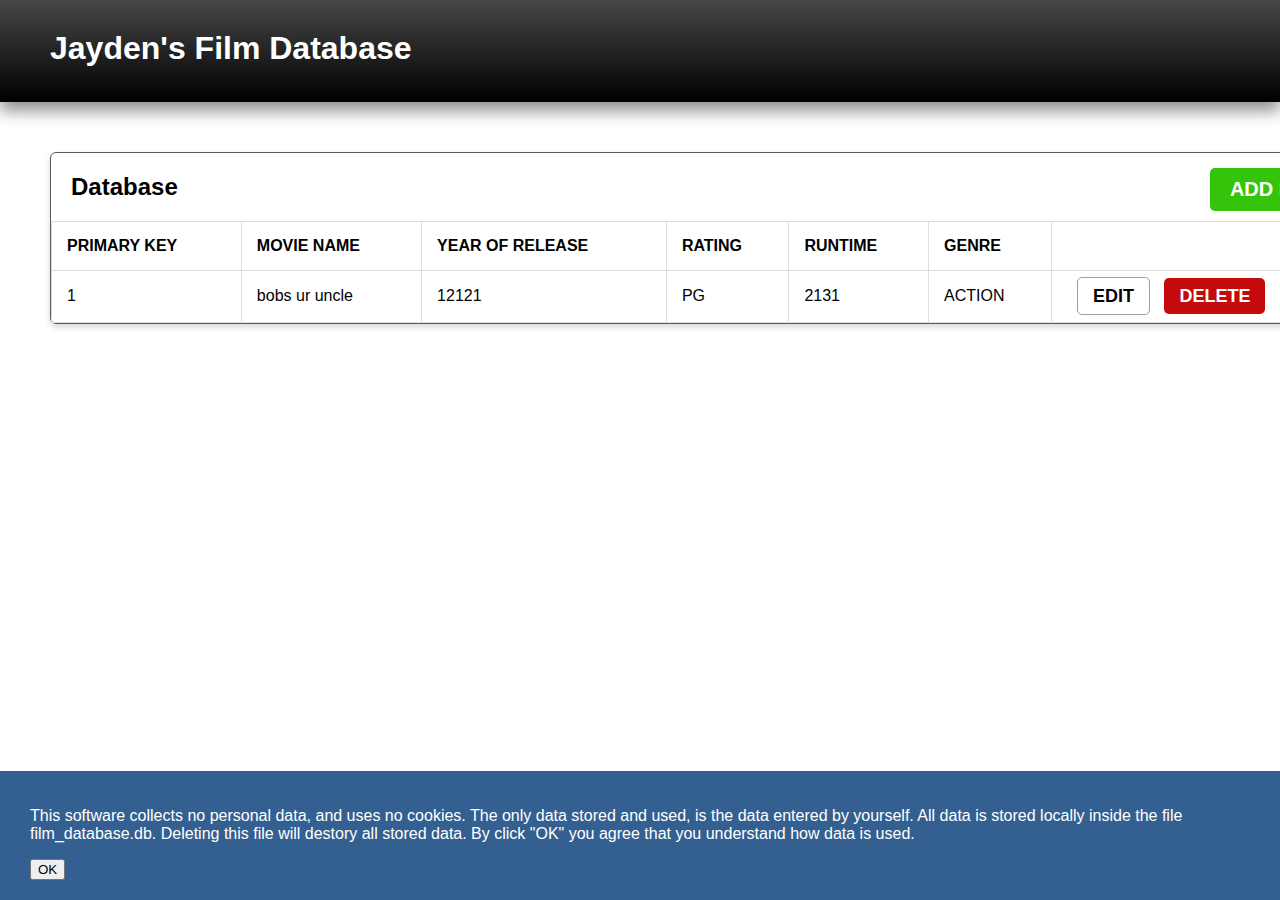
==== web/index.html @ 46383aec "Data banner" ====
<!DOCTYPE html>
<html lang="en">
<head>
    <meta charset="UTF-8">
    <meta http-equiv="X-UA-Compatible" content="IE=edge">
    <meta name="viewport" content="width=device-width, initial-scale=1.0">
    <link rel="stylesheet" type="text/css" href="./index.css">
    <title>Jayden's Film Database</title>
</head>
<body onload="eel.update_db()">
    
    <div class="navbar">
        <h1>Jayden's Film Database</h1>
    </div>  

    <div class="database-container">
        <h2>Database</h2>
        <a href="addfilm.html" id="add_film">ADD FILM</a>

        <div class="database">
            <table id="table">
                <tr>
                    <th>PRIMARY KEY</th>
                    <th>MOVIE NAME</th>
                    <th>YEAR OF RELEASE</th>
                    <th>RATING</th>
                    <th>RUNTIME</th>
                    <th>GENRE</th>
                    <th></th>
                </tr>
                <tr>
                    <td>1</td>
                    <td>bobs ur uncle</td>
                    <td>12121</td>
                    <td>PG</td>
                    <td>2131</td>
                    <td>ACTION</td>
                    <td>
                        <a href="" class="edit">EDIT</a>
                        <a href="" class="delete">DELETE</a>                        
                    </td>
                </tr>
                
            </table>
        </div>
    </div>

    <div class="data-banner" id="banner">
        
        <p>This software collects no personal data, and uses no cookies. The only data stored and used, is the data entered by yourself. All data is stored locally inside the file film_database.db. Deleting this file will destory all stored data. By click "OK" you agree that you understand how data is used.</p>
        <button onclick="close_banner()">OK</button>
    </div>

</body>
</html>

<script type="text/javascript" src="/eel.js"></script>
<script>
    function close_banner()
    {
        document.getElementById("banner").style.display = "none";
    }

    eel.expose(update_films);
    function update_films(database)
    {       

        db_element = document.getElementById("table");
        db_element.innerHTML = "<tr><th>PRIMARY KEY</th><th>MOVIE NAME</th><th>YEAR OF RELEASE</th><th>RATING</th><th>RUNTIME</th><th>GENRE</th><th></th></tr>";        

        // loops through the movies in the menu
        for (i = 0; i < Object.keys(database).length; i++)
        {
            var movie = database[i];
            
            var tr = document.createElement('tr');
            tr.innerHTML = "<td>"+movie["PRIMARY_KEY"]+"</td><td>"+movie["MOVIE_NAME"]+"</td><td>"+movie["YEAR_OF_RELEASE"]+"</td><td>"+movie["RATING"]+"</td><td>"+movie["RUNTIME"]+"</td><td>"+movie["GENRE"]+"</td><td><a href='edit.html?pk="+movie["PRIMARY_KEY"]+"' class='edit'>EDIT</a><a onclick='delete_movie("+movie["PRIMARY_KEY"]+")' class='delete'>DELETE</a></td>";

            db_element.innerHTML = db_element.innerHTML + tr.innerHTML;
        }              

    }

    function delete_movie(pk)
    {
        eel.delete_movie(pk);
    }

    eel.expose(response)
    function response(flag, reason)
    {
        if(flag)
        {
            alert("Success!");
            window.location.href = "index.html";
        }
        else
        {
            alert(reason);
        }
    }
</script>
---- web/index.css ----
html, body
{
    margin: 0;
    font-family: arial;
    
}

.navbar  
{
    background: transparent linear-gradient(180deg, #474747 0%, #000000 100%) 0% 0% no-repeat padding-box;
    box-shadow: 0px 9px 15px #00000070; 
    color: white;    
    padding: 30px;
    margin: 0;
}

h1
{
    margin: 0;
    margin-left: 20px;
    margin-bottom: 5px;
}


.database-container
{
    background: #FFFFFF 0% 0% no-repeat padding-box;
    box-shadow: 0px 3px 6px #00000029;
    border: 1px solid #5B5B5B;
    border-radius: 6px;
   
    margin: 50px;
    display: inline-block;
    position: relative;
    width: 1309.44px;
}

.database-container h2 
{
    float: left;
    margin-left: 20px;
}

#add_film
{
    position: absolute;
    right: 15px;
    top: 15px;

    background: #34C40A 0% 0% no-repeat padding-box;
    border-radius: 5px; 
    text-decoration: none;
    color: white;
    font-size: 20px;
    font-weight: bold;
    padding: 10px 20px;
}

.edit
{
    background: #FFFFFF 0% 0% no-repeat padding-box;
    border: 1px solid #9E9E9E;
    border-radius: 5px;
    text-decoration: none;
    color: black;
    font-size: 18px;
    font-weight: bold;
    padding: 8px 15px;
    margin: 10px;
}

.delete
{
    background: #C40A0A 0% 0% no-repeat padding-box;
    border-radius: 5px;
    text-decoration: none;
    color: white;
    font-size: 18px;
    font-weight: bold;
    padding: 8px 15px;
    cursor: pointer;
}



table
{
    font-family: arial, sans-serif;
    border-collapse: collapse;
    width: 100%;
}

td, th 
{
    border: 1px solid #dddddd;
    text-align: left;
    padding: 15px;
    overflow-x:auto;
    max-width: 230px;
}

tbody:nth-child(even) 
{
    background-color: #dddddd;
}


.data-banner
{    
    background-color: #336090;
    position: fixed;
    bottom: 0;
    width: 100%;
    color:white;
    padding: 20px 10px;
}

.data-banner p, button
{
   margin-left: 20px;
}
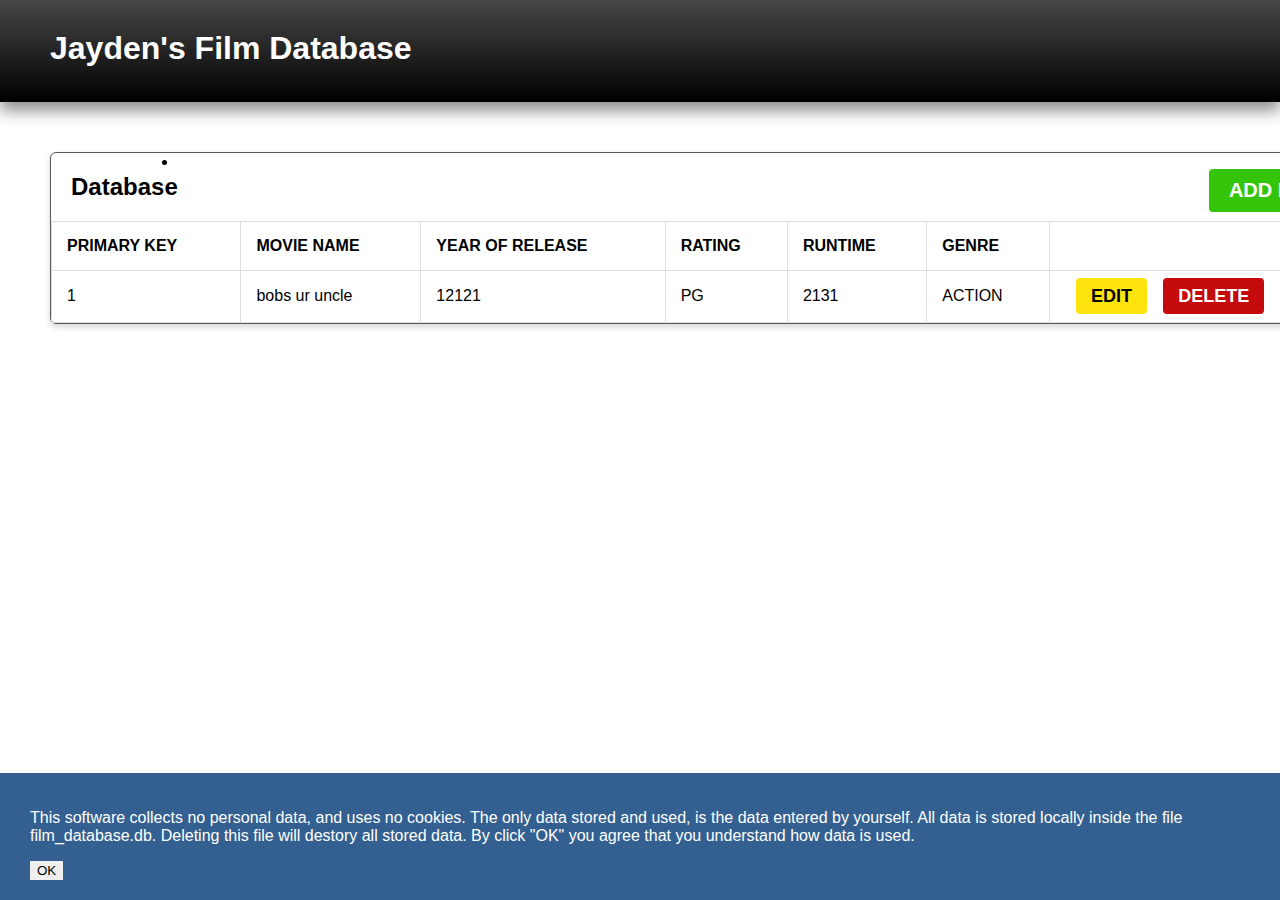
==== commit c3740cca: "Button hover effect" ====
--- a/web/index.html
+++ b/web/index.html
@@ -15,7 +15,7 @@
 
     <div class="database-container">
         <h2>Database</h2>
-        <a href="addfilm.html" id="add_film">ADD FILM</a>
+        <li><a href="addfilm.html" id="add_film">ADD FILM</a></li>
 
         <div class="database">
             <table id="table">
--- a/web/index.css
+++ b/web/index.css
@@ -56,10 +56,22 @@
     padding: 10px 20px;
 }
 
+button, a
+{
+    transition: all .3s ease;
+    border: 1px solid;
+    border-color: transparent;
+}
+
+button:hover, a:hover {
+    color: black !important;
+    background-color: #fff !important;
+    border-color: black;
+}
+
 .edit
 {
-    background: #FFFFFF 0% 0% no-repeat padding-box;
-    border: 1px solid #9E9E9E;
+    background: #ffe30d 0% 0% no-repeat padding-box;
     border-radius: 5px;
     text-decoration: none;
     color: black;
@@ -119,3 +131,4 @@
 {
    margin-left: 20px;
 }
+
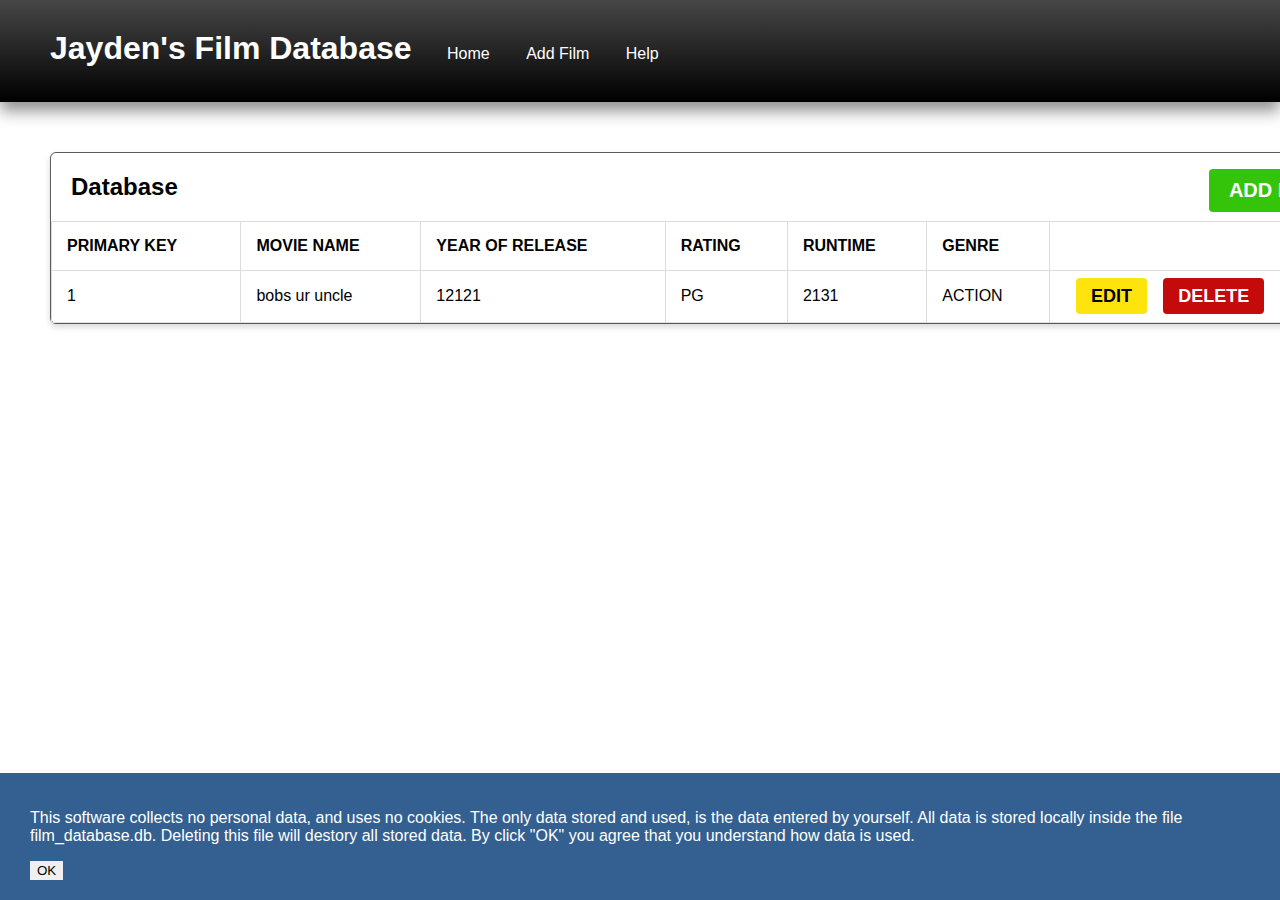
==== commit b5070cfa: "Help page" ====
--- a/web/index.html
+++ b/web/index.html
@@ -11,6 +11,9 @@
     
     <div class="navbar">
         <h1>Jayden's Film Database</h1>
+        <a href="index.html">Home</a>
+        <a href="addfilm.html">Add Film</a>
+        <a href="help.html">Help</a>
     </div>  
 
     <div class="database-container">
@@ -83,7 +86,10 @@
 
     function delete_movie(pk)
     {
-        eel.delete_movie(pk);
+        if(confirm("Are you sure you want to delete this movie?"))
+        {
+            eel.delete_movie(pk);
+        }        
     }
 
     eel.expose(response)
--- a/web/index.css
+++ b/web/index.css
@@ -116,6 +116,11 @@
     background-color: #dddddd;
 }
 
+li
+{
+    list-style: none;
+}
+
 
 .data-banner
 {    
@@ -132,3 +137,18 @@
    margin-left: 20px;
 }
 
+.navbar a
+{
+    color: white;
+    text-decoration: none;
+    margin-left: 30px;
+}
+
+.navbar h1 
+{
+    display: inline-block;
+    margin-right: 30px;
+    margin: 0;
+    margin-left: 20px;
+    margin-bottom: 5px;
+}
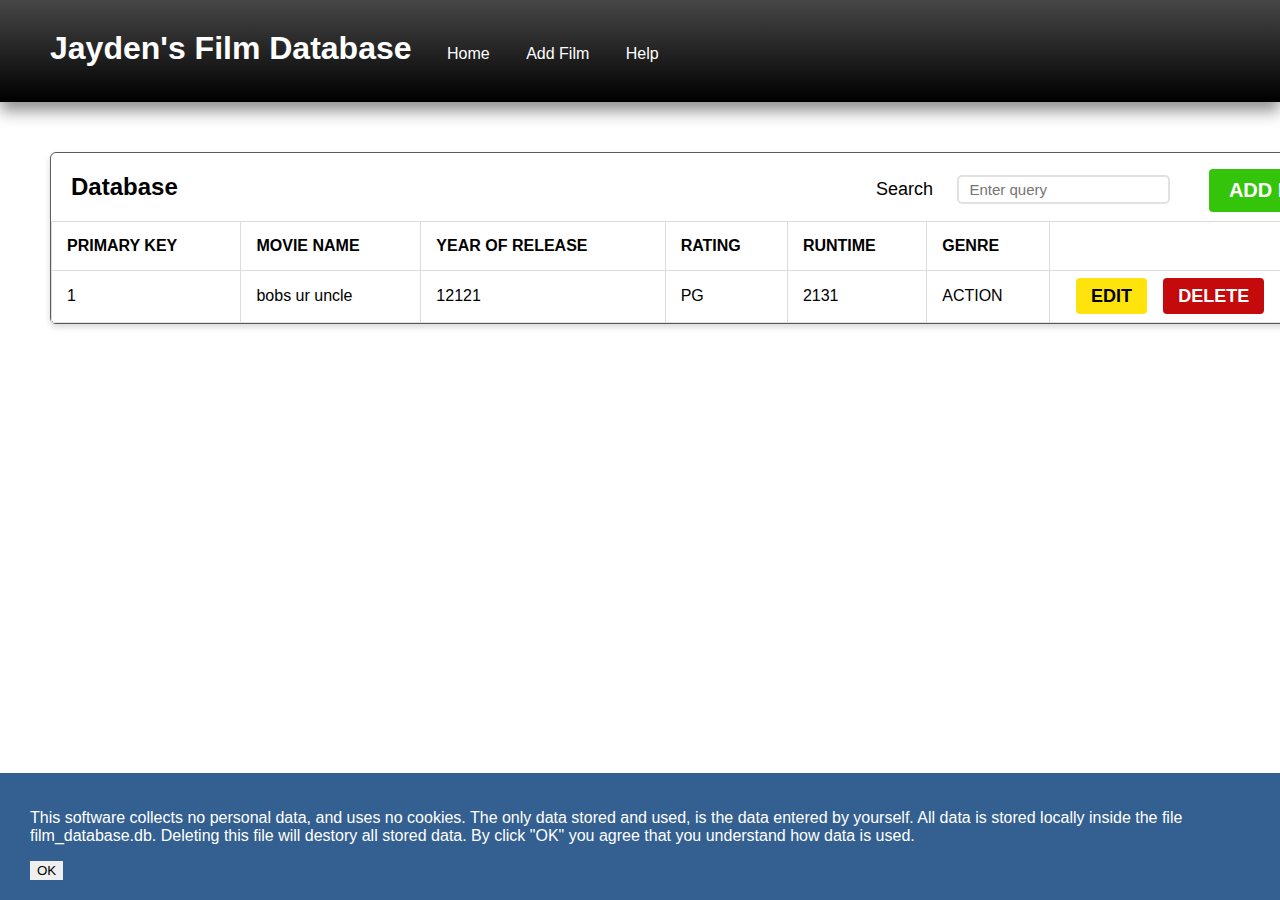
==== commit 36bf574a: "Text UI trial AND search engine" ====
--- a/web/index.html
+++ b/web/index.html
@@ -5,6 +5,7 @@
     <meta http-equiv="X-UA-Compatible" content="IE=edge">
     <meta name="viewport" content="width=device-width, initial-scale=1.0">
     <link rel="stylesheet" type="text/css" href="./index.css">
+    <link rel="icon" href="J-favicon.ico" type="image/x-icon">
     <title>Jayden's Film Database</title>
 </head>
 <body onload="eel.update_db()">
@@ -18,7 +19,14 @@
 
     <div class="database-container">
         <h2>Database</h2>
-        <li><a href="addfilm.html" id="add_film">ADD FILM</a></li>
+        
+        <li>
+            <div class="search">
+                <label for="">Search</label>
+                <input type="text" id="search" oninput="search()" class="small" placeholder="Enter query">
+            </div>
+            <a href="addfilm.html" id="add_film">ADD FILM</a>
+        </li>
 
         <div class="database">
             <table id="table">
@@ -59,6 +67,20 @@
 
 <script type="text/javascript" src="/eel.js"></script>
 <script>
+    function search()
+    {
+        var query = document.getElementById("search").value;
+        
+        if(query == "")
+        {
+            eel.update_db();
+        }
+        else 
+        {
+            eel.search(query);
+        }
+    }
+
     function close_banner()
     {
         document.getElementById("banner").style.display = "none";
@@ -67,9 +89,17 @@
     eel.expose(update_films);
     function update_films(database)
     {       
-
+        console.log(database)
         db_element = document.getElementById("table");
         db_element.innerHTML = "<tr><th>PRIMARY KEY</th><th>MOVIE NAME</th><th>YEAR OF RELEASE</th><th>RATING</th><th>RUNTIME</th><th>GENRE</th><th></th></tr>";        
+
+        if(Object.keys(database).length == 0)
+        {           
+            var tr = document.createElement('tr');
+            tr.innerHTML = "<td>-</td><td>No results</td><td>-</td><td>-</td><td>-</td><td>-</td><td><a href='' class='edit'>EDIT</a><a class='delete'>DELETE</a></td>";
+
+            db_element.innerHTML = db_element.innerHTML + tr.innerHTML;
+        }
 
         // loops through the movies in the menu
         for (i = 0; i < Object.keys(database).length; i++)
--- a/web/index.css
+++ b/web/index.css
@@ -152,3 +152,30 @@
     margin-left: 20px;
     margin-bottom: 5px;
 }
+
+.search 
+{
+    position: absolute;
+    right: 190px;
+    top: 22px;
+}
+
+input
+{
+    all: unset;
+    font-size: 15px;
+    background: #FFFFFF 0% 0% no-repeat padding-box;
+    border: 2px solid #E1E1E1;
+    border-radius: 5px;
+    height: 25px;
+    padding-left: 10px;    
+}
+
+label
+{
+    display: inline-block;
+    width: 140px;
+    text-align: right;
+    margin-right: 20px;
+    font-size: 18px;
+}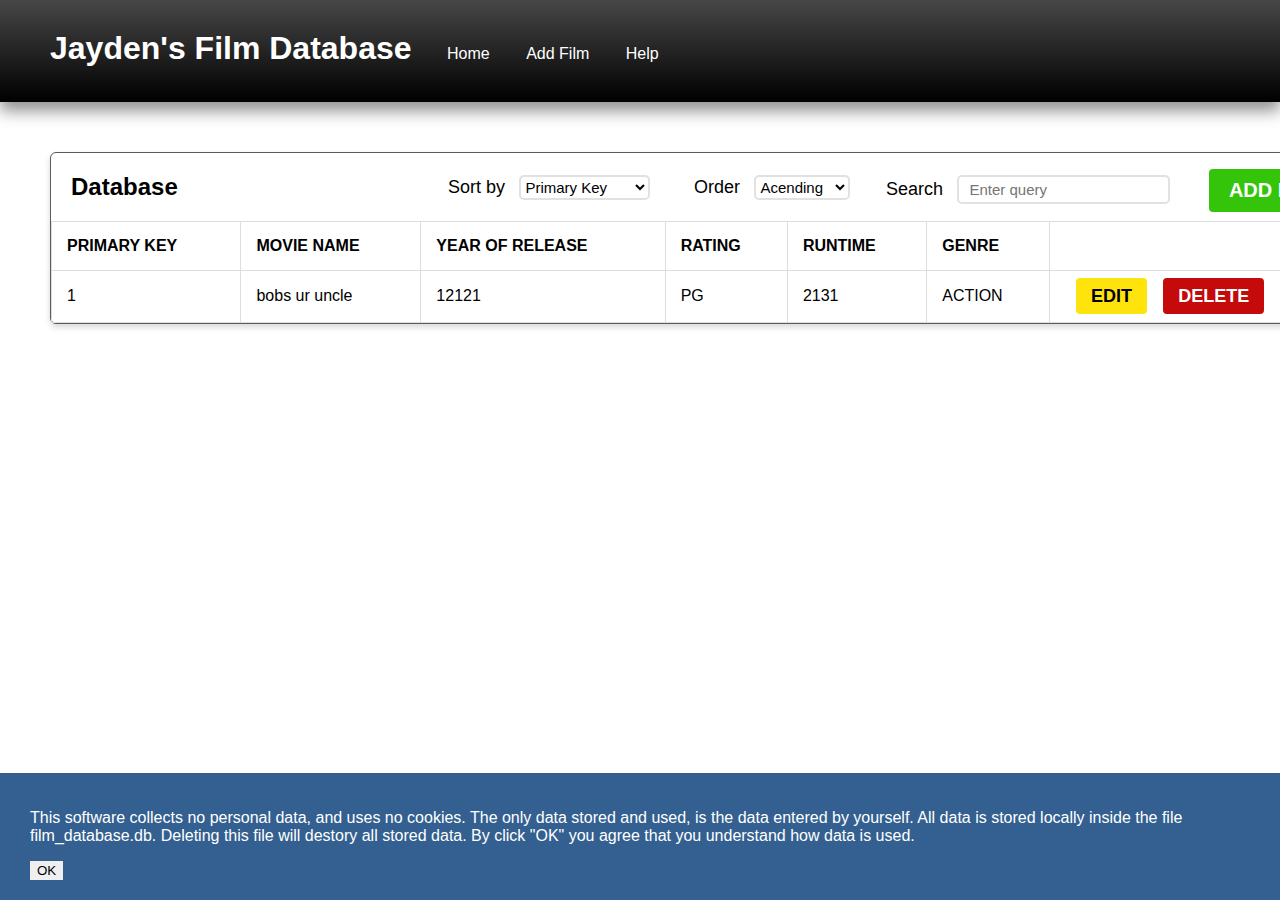
==== commit 4b35e818: "Sort by and order by" ====
--- a/web/index.html
+++ b/web/index.html
@@ -21,6 +21,24 @@
         <h2>Database</h2>
         
         <li>
+            <div class="order">
+                <label for="">Order</label>
+                <select oninput="order()" id="order" name="order">
+                    <option value="ASC">Acending</option>
+                    <option value="DESC">Decending</option>
+                </select>
+            </div>
+            <div class="sort">
+                <label for="">Sort by</label>
+                <select oninput="sort()" id="sort" name="sort">
+                    <option value="PRIMARY_KEY">Primary Key</option>
+                    <option value="MOVIE_NAME">Name</option>
+                    <option value="YEAR_OF_RELEASE">Year of Release</option>
+                    <option value="RATING">Rating</option>
+                    <option value="RUNTIME">Runtime</option>
+                    <option value="GENRE">Genre</option>
+                </select>
+            </div>
             <div class="search">
                 <label for="">Search</label>
                 <input type="text" id="search" oninput="search()" class="small" placeholder="Enter query">
@@ -81,6 +99,20 @@
         }
     }
 
+    function sort()
+    {
+        var sort_value = document.getElementById("sort").value;
+        eel.sort(sort_value);
+        eel.update_db();
+    }
+
+    function order()
+    {
+        var order_value = document.getElementById("order").value;
+        eel.order(order_value);
+        eel.update_db();
+    }
+
     function close_banner()
     {
         document.getElementById("banner").style.display = "none";
--- a/web/index.css
+++ b/web/index.css
@@ -160,6 +160,31 @@
     top: 22px;
 }
 
+.sort 
+{
+    position: absolute;
+    right: 710px;
+    top: 22px;
+}
+
+
+.order 
+{
+    position: absolute;
+    right: 510px;
+    top: 22px;
+}
+
+select
+{
+    
+    font-size: 15px;
+    background: #FFFFFF 0% 0% no-repeat padding-box;
+    border: 2px solid #E1E1E1;
+    border-radius: 5px;
+    height: 25px;
+}
+
 input
 {
     all: unset;
@@ -174,8 +199,7 @@
 label
 {
     display: inline-block;
-    width: 140px;
     text-align: right;
-    margin-right: 20px;
+    margin-right: 10px;
     font-size: 18px;
 }